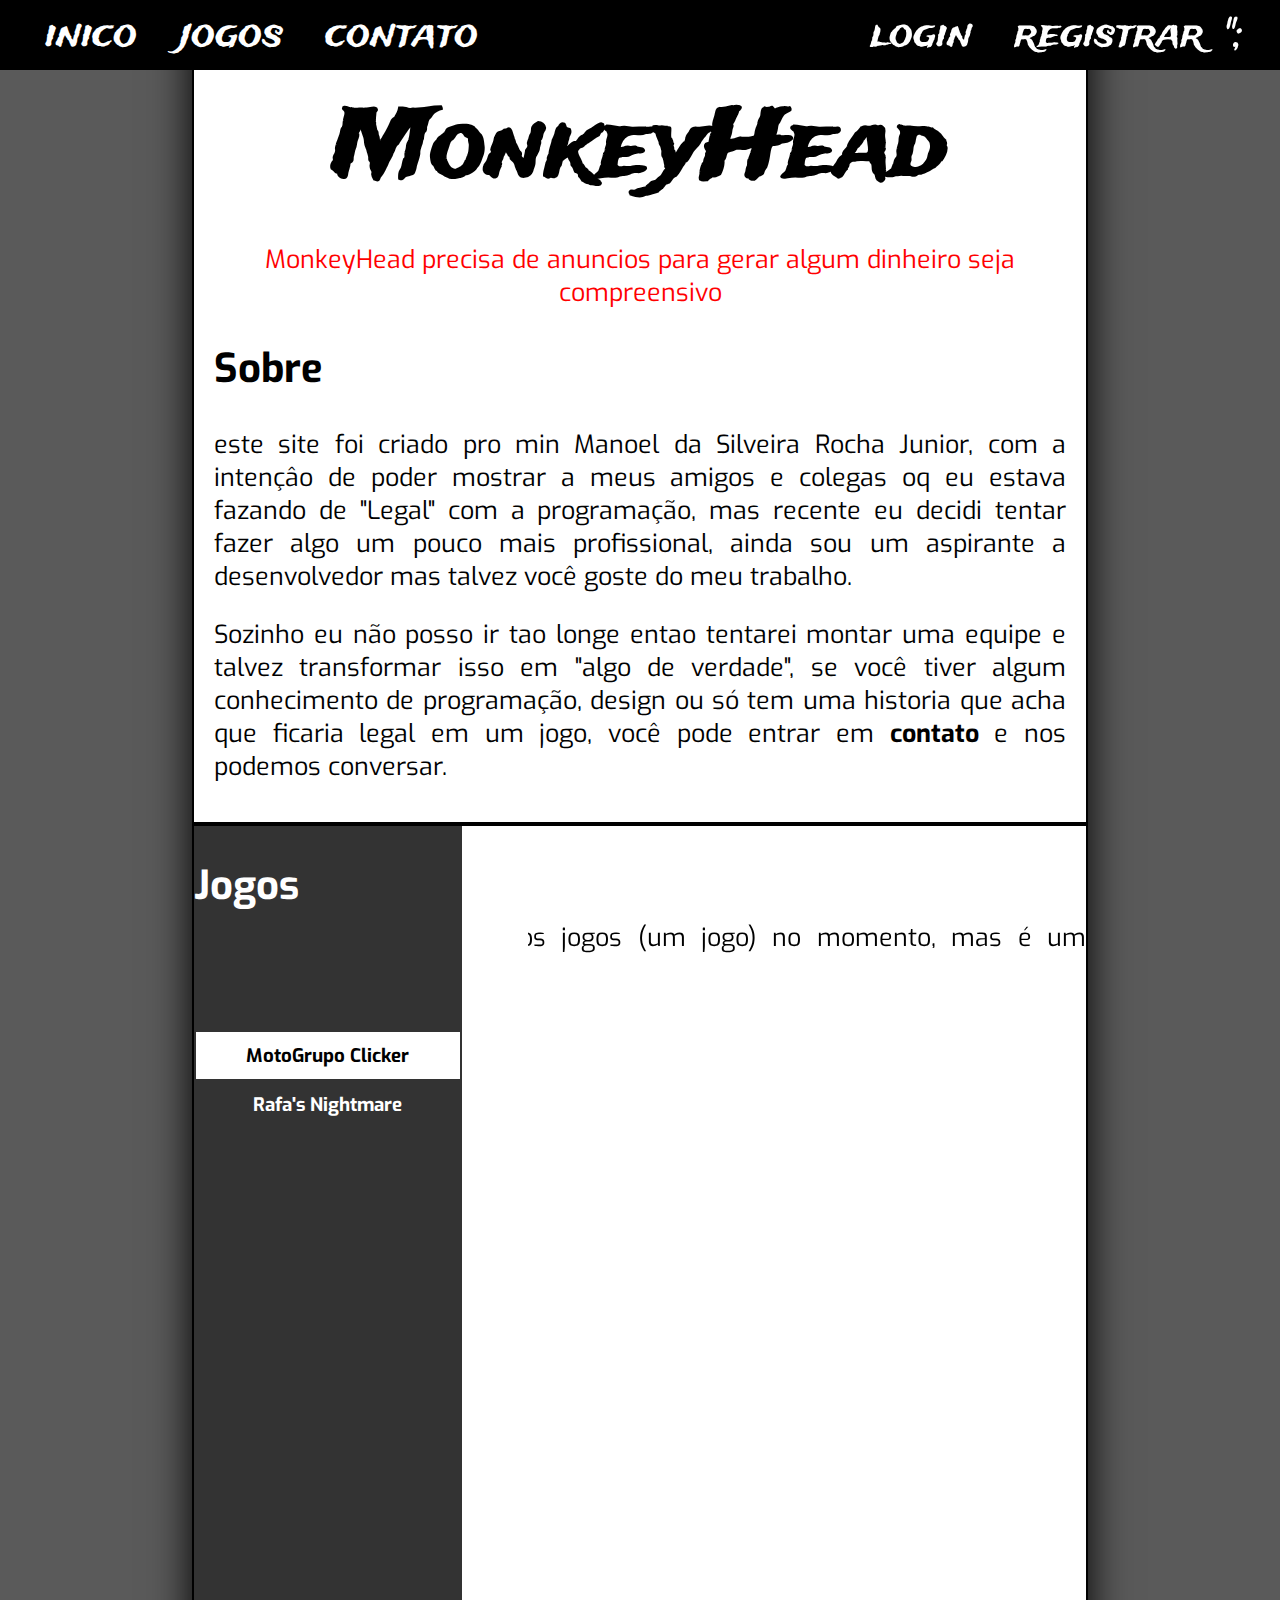
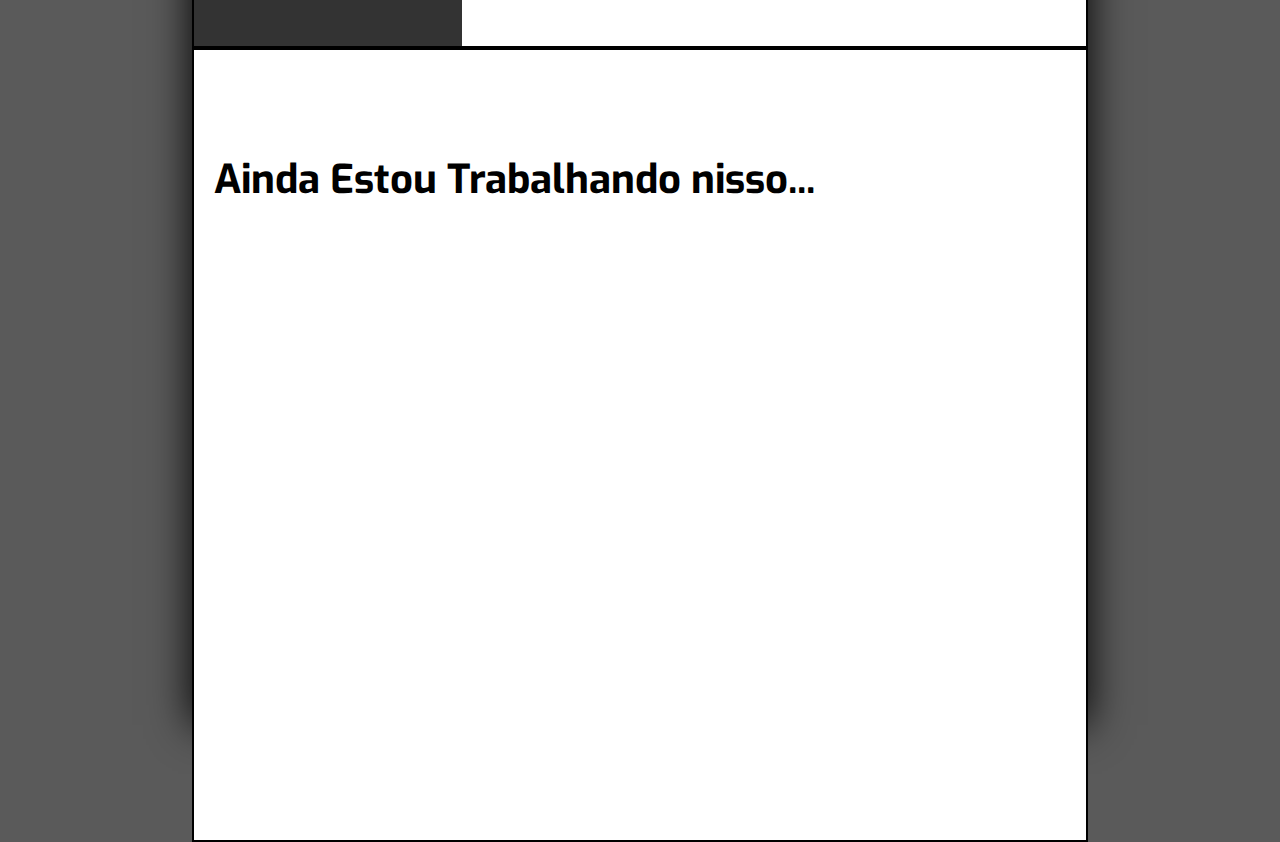
==== index.html @ 7d512f17 "change index.php to index.html" ====
<html lang="pt-br">

<head>
    <meta charset="UTF-8" />
    <meta name="viewport" content="width=device-width, initial-scale=1">
    <title> CabecaDeManoel </title>
    <link rel="stylesheet" type="text/css" href="_css/geral.css">
    <link rel="stylesheet" type="text/css" href="_css/home.css">

    <script type="text/javascript">


    </script>
    <section id="all">

        <header id="cabecalho">
            <nav class="menu">
                <ul>
                    <li><a href="#inicio">inico</a></li>
                    <li><a href="#linkjogos">jogos</a></li>
                    <li><a href="#contato">contato</a></li>
                </ul>

            </nav>

            <div class="autenticacao">
                <ul>
                <li><a href='#'>login</a></li>
                         <li><a href='#'>registrar</a></li>";
                </ul>
            </div>
            <ul>

        </header>

        <section id="inicio" class="paginas">
            <h1 class="myTitulo"> Inicio</h1>

            <h1> MonkeyHead </h1>

            <p class="aviso">
                MonkeyHead precisa de anuncios para gerar algum dinheiro seja compreensivo
            </p>

            <h2> Sobre </h2>

            <p>
                este site foi criado pro min Manoel da Silveira Rocha Junior, com a intençâo de poder mostrar a meus
                amigos e colegas
                oq eu estava fazando de "Legal" com a programação, mas recente eu decidi tentar fazer algo um pouco mais
                profissional,
                ainda sou um aspirante a desenvolvedor mas talvez você goste do meu trabalho.
            </p>

            <p>
                Sozinho eu não posso ir tao longe entao tentarei montar uma equipe e talvez transformar isso em "algo de
                verdade",
                se você tiver algum conhecimento de programação, design ou só tem uma historia que acha que ficaria
                legal em um jogo,
                você pode entrar em <a href="#contato">contato</a> e nos podemos conversar.
            </p>


        </section>


        <section id="jogos" class="paginas">
            <div id="linkjogos"></div>
            <h1 class="myTitulo">Jogos</h1> 

            <div id="gamesName">

                <h2>Jogos</h2>

                <table>

                    <tr>
                        <th></th>
                    </tr>
                    <tr>
                        <td onmousemove="selecionado('moto')" onmouseleave="voltar()" onclick="link(1)">
                            <h3 class="game"> <a href="_jogos/_motogrupo/MotoGrupoClicker.html"> MotoGrupo Clicker </a> </h3>
                        </td>
                    </tr>
                    <tr>
                    <td onmousemove="selecionado('nightmare')" onmouseleave="voltar()" onclick="link(2)">
                            <h3 class="game"> <a href="_jogos/_rafasnightmare/thenightmare.html"> Rafa's Nightmare </a> </h3>
                        </td>
                    </tr>

                </table>
            </div>

            <div id="gamesImage">

            <section id="section1">

                <div class="slides1" id="slide1">
                    <h1> 1 </h1>
                </div>

                <div class="slides1" id="slide2">
                    <h1> 2 </h1>
                </div>

                <div class="slides1" id="slide3">
                    <h1> 3 </h1>
                </div>

            </section>

            <section id="section2">

                <div class="slides2" id="slide4">
                    <h1> 4 </h1>
                </div>
                <div class="slides2" id="slide5">
                    <h1> 5 </h1>
                </div>
                <div class="slides2" id="slide6">
                    <h1> 6 </h1>
                </div>

            </section>

            </div>

            <div id="entre">
                <p>
                    Infelizmente temos poucos jogos (um jogo) no momento, mas é um começo
                </p>

            </div>


        </section>

        <section id="contato" class="paginas">
            <h1 class="myTitulo"> Contato</h1>

            <h2> Ainda Estou Trabalhando nisso... </h2>
        </section>


    </section>

    <div id="chiu"></div>

    <script>

        var fase = 1
        var emcima = 0
        var oSlide
        var td

        var mouse = "nada"
        var seila = 0

        function inicio() {
            const slides = document.querySelectorAll("#gamesImage > section")
            oSlide = Array.from(slides)
            const gamet = document.querySelectorAll("td")
            td = Array.from(gamet)
            
            processo1()
        }

        function processo1() {
            if (fase == 1) {
                oSlide[0].style.display = "block"
                oSlide[1].style.display = "none"
                td[0].style.color = "black"
                td[0].style.backgroundColor = "white"
                td[1].style.color = "white"
                td[1].style.backgroundColor = "#333"
                setTimeout(() => {
                    if (fase == 1) {
                        fase = 2
                    processo1()
                    }
                    
                }, 15000)
            } else if (fase == 2) {
                oSlide[1].style.display = "block"
                oSlide[0].style.display = "none"
                td[1].style.color = "black"
                td[1].style.backgroundColor = "white"
                td[0].style.color = "white"
                td[0].style.backgroundColor = "#333"
                setTimeout(() => {
                    if (fase == 2) {
                        fase = 1
                    processo1()
                    }
                    
                }, 15000)
            }
        }

        function selecionado(qual) {
            if(qual == "moto") {

                if(emcima == 0) {
                    fase = 0
                    emcima = 1
                    oSlide[0].style.display = "block"
                    oSlide[1].style.display = "none"
                    td[0].style.color = "black"
                    td[0].style.backgroundColor = "white"
                    td[1].style.color = "white"
                    td[1].style.backgroundColor = "#333"
                }  
            } else if (qual == "nightmare") {
                if (emcima == 0) {
                    fase = 0
                    emcima = 1
                    td[1].style.color = "black"
                    td[1].style.backgroundColor = "white"
                    td[0].style.color = "white"
                    td[0].style.backgroundColor = "#333"
                    oSlide[1].style.display = "block"
                    oSlide[0].style.display = "none"
                }
            }
        }

        function voltar() {
            fase = 1
            emcima = 0
            processo1()
        }

        function link(qual) {
            const gameLink = document.querySelectorAll(".game > a")
            const gameArray = Array.from(gameLink)
            if (qual == 1) {
                gameArray[0].click()
            }
        }

        inicio()






    </script>





    </body>

</html>
---- _css/geral.css ----
@import url('https://fonts.googleapis.com/css?family=Exo&display=swap');
@import url('https://fonts.googleapis.com/css?family=Trade+Winds&display=swap');

*{
   
   user-select: none;
}

.aviso {
   color: red;
   text-align: center;
}

html {
   width: 100%;
   height: 100%;
}

body{
   top: 0px;
   left: 0px;
   margin:0px;
   padding: 0px;
}
---- _css/home.css ----
/* MENU NÈ VEI */

#cabecalho {
    position: fixed;
    display: block;
    top: 0px;
    left: 0px;
    /* margin: 0px 15% 0px 15%; */
    height: 70px;
    width: 1600px;
    background-color: black;
    color: white;
    font-size: 30pt;
    padding: 0px;
    /* tem porcaria aki pra ver na hora de fazer o responsivo do cell meu amigo */
    z-index: 10;

}

#cabecalho ul {
    font-family: 'Trade Winds';
    display: inline-block;
    top: 0px;
    margin: 0px;
    padding: 0px;
    list-style: none;
}

#cabecalho li {
    display: inline-block;
    padding: 6px 20px 6px 10px;
}

#cabecalho a{
    color: white;
    text-decoration: none;
}

#cabecalho li a:hover {
    color: red;
    transition: 200ms;
}

.autenticacao {
    position: fixed;
    right: 35px;
    top: 0px;
    font-family: 'Trade Winds';
}

.menu {
    position: absolute;
    top: 0px;
    left: 35px;
}

body{

    background-color: #5a5a5a;
    top: 0px;
    left: 0px;
    margin:0px;
    padding: 0px;
}

#all {
    position: absolute;
    top: 0px;
    left: 15%;
    background-color: white;
    width: 70%;
    /* box-shadow: 0px 0px 40px black; */
    font-family: 'Exo', sans-serif;
    padding: 0px;

}

.paginas {
    top:0px;
    position:relative;
    max-width: 100%;
    height: 750px;
    background-color: white;
    z-index: 2;
    padding: 70px 20px 0px 20px;
    border-style: solid;
    border-width: 2px;
    border-color: black
}

#inicio {
    padding: 70px 20px 0px 20px
}

#contato {
    height: 720px;
}

#chiu {
    position: absolute;
    width: 70%;
    height: 2300px;
    margin: 0px 15%;
    padding: 0px;;
    box-shadow: 0px 25px 40px black;
    background-color: white;
    z-index: 0;
}

.myTitulo {
    display: none;
    font-size: 25pt;
}

/* Inicio/Sobre */

#inicio h1{
    font-family: 'Trade winds';
    font-size: 70pt;
    margin: 10px auto;
    text-align: center;
}

h2 {
    font-size: 30pt;
}

p {
    font-size: 25px;
    text-align: justify;
}

p a{
    color: black;
    text-decoration: none;
    font-weight: bold;
}

p a:hover {
    text-decoration: underline;
}

/* JOGOS */

#gamesName {
    position: absolute;
    width: 30%;
    left: 0px;
    height: 100%;
    top: 0px;
    background-color: #333;
    color: white;
    z-index: 10;
}

#entre {
    position: absolute;
}

#entre p {
    background: linear-gradient(to right, white 36%, black 0);
    -webkit-background-clip: text;
    -webkit-text-fill-color: transparent;
}

#gamesName h3 {
    margin: 10px;
    text-align: center;

}

.game a{
    text-decoration: none;
    color: inherit
}

#gamesName table {
    position: absolute;
    width: 100%;
    top: 200px; 
}

#gamesName td {
    transition: 300ms;
    color: white;
}

#gamesName table td:hover {
    background-color: white;
    color:black
}


#gamesImage {
    position:absolute;
    top:0px;
    right: 0px;
    width: 70%;
    height: 900px;
    overflow: hidden;
}

 .slides1 {
    position: absolute;
    opacity: 0;
    top:0px;
    left:0px;
    max-height: 100%;
    min-height: 100%;
    width: 100%;
    font-size: 50pt;
    animation-name: animacaoSlide;
    animation-duration: 15s;
    animation-iteration-count: infinite;
}

.slides2 {
    position: absolute;
    opacity: 0;
    top:0px;
    left:0px;
    max-height: 100%;
    min-height: 100%;
    width: 100%;
    font-size: 50pt;
    animation-name: animacaoSlide;
    animation-duration: 15s;
    animation-iteration-count: infinite;
}

#slide1{
    background-color:rgb(130, 0, 252) ;
}

#slide2 {
    background-color: yellow;
}

#slide3 {
    background-color: red;
}

#slide4 {
    background-color: blue;
}

#slide5 {
    background-color: green;
}

#slide6 {
    background-color: rgb(255, 111, 255);
}

@keyframes animacaoSlide{
    25%{
        opacity: 1;
        transform: scale(1,1.1);
    }

    50% {
        opacity: 0;
    }
}

.slides1:nth-child(2){
    animation-delay: 5s;
}

.slides1:nth-child(3){
    animation-delay: 10s;
}

.slides2:nth-child(2){
    animation-delay: 5s;
}

.slides2:nth-child(3){
    animation-delay: 10s;
}

#gamesImage section {
    position: absolute;
    top:0px;
    left:0px;
    max-height: 100%;
    min-height: 100%;
    width: 100%;
    display:none;
}

#linkjogos {
    position: absolute;
    top: -33px;
}

peq{
    position: absolute;
    font-size: 15pt;
    top: 5px;
    left: -80px;
}

peql {
    position: absolute;
    font-size: 15pt;
    top: 28px;
    left: -70px;
    color: red
}

#cabecalho peql a {
    color: red;
}

/*  RESPONSIVO  */


/* WIdth */

@media (max-width: 900px) {
    #all {
        width: 100%;
        left: 0px;
    }

    .autenticacao{
        left: 0px;
        width: 100%;
    }

    #logado{
        left: 0px;
        font-size: 15pt;
    
    }

    peq{
        position: relative;
        left:10px;
    }

    d{
        position: relative;
        top: 5px;
        left: 10px;
    }

    peql {
        left: 300px;
        top: 10px;
    }
 
    #chiu {
     width: 70%;
 
     margin: 0px 15%;
    }
 
    .menu{
        display: none;
    }

    #cabecalho{
        padding:0px;
        font-size: 30px;
        height: 40px;
    }

    #cabecalho h1{
        margin: 0px;
        padding-top: 0px;
    }

    #cabecalho ul, #cabecalho li{
        position: relative;
        top:-10px;
        left: 0px;
    }

    #inicio h1{
        font-family: 'Trade winds';
        font-size:35pt;
        margin: 10px auto;
        text-align: center;
    }

    p {
        font-size: 16px;
        text-align: justify;
    }

    /* jogos se tela pequena muda */

    #gamesName {
        width: 100%;
        height: 200px;
    }

    #gamesName table {
        top: 100px; 
    }

    #gamesImage {
        top:200px;
        width: 100%;
    }

 }


 @media (max-width: 330px) {
    #inicio h1 {
        font-size: 25pt;
    }
}

 @media (max-width: 600px) {
    #cabecalho{
        padding:0px;
        font-size: 25px;
        height: 40px;
    }
  }


   /* HEIGTH */



  @media (min-height: 1000px) {
      body, html {
          height: 100%;
      }
    .paginas {
          height: 33%;
      }

      #contato {
          height: 33%;
      }

      #all{
          height: 299%;
      }
      #chiu {
        position: absolute;
        width: 70%;
        height: 300%;
        margin: 0px 15%;
        padding: 0px;;
        box-shadow: 0px 25px 40px black;
        background-color: white;
        z-index: 0;
    }

    p{
        font-size: 30px;
    }

    #gamesImage{
        height: 100%;
    }
  }
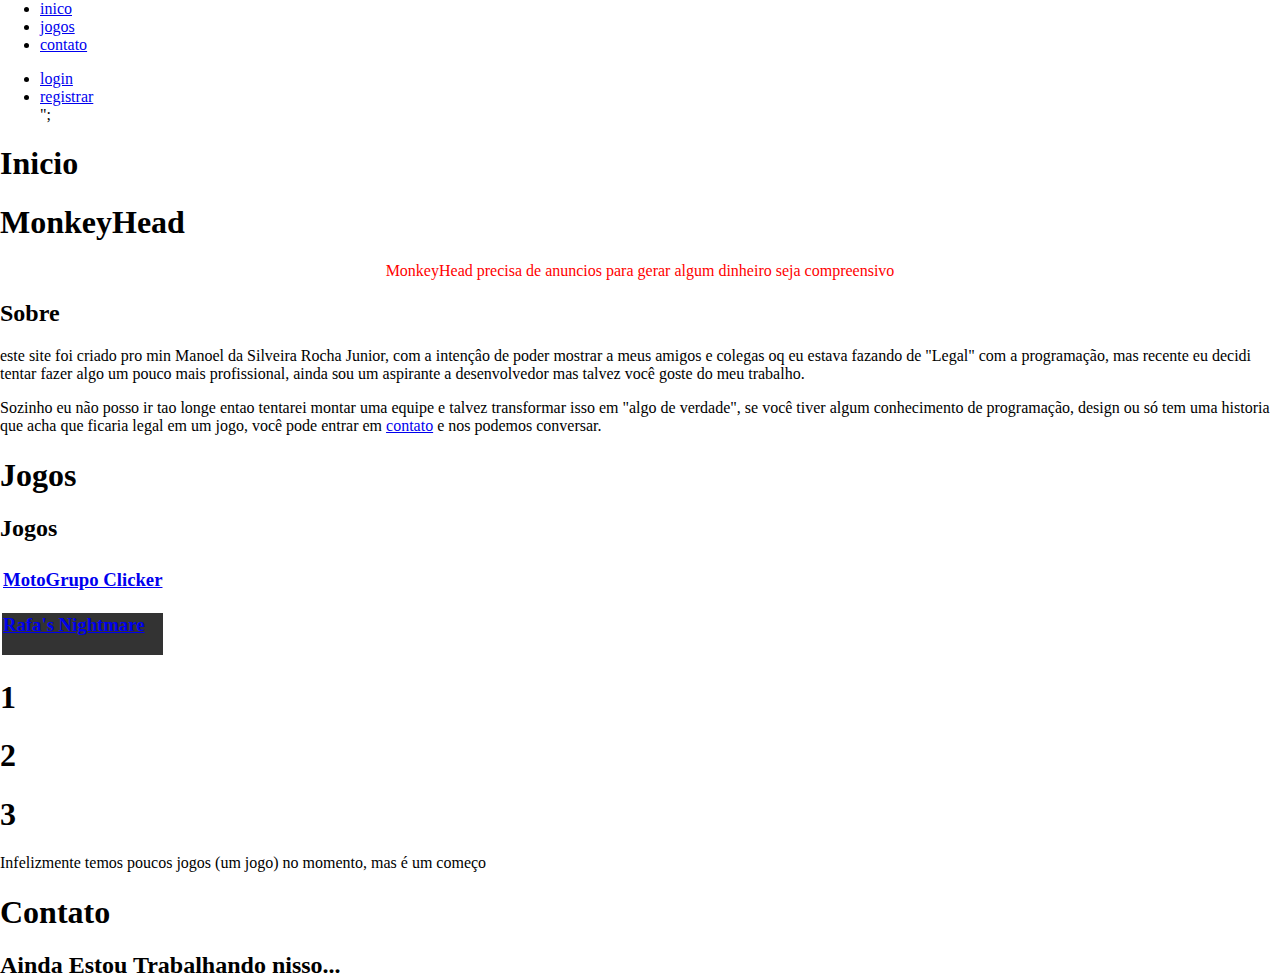
==== commit e3b9ec69: "teste css" ====
--- a/index.html
+++ b/index.html
@@ -4,8 +4,8 @@
     <meta charset="UTF-8" />
     <meta name="viewport" content="width=device-width, initial-scale=1">
     <title> CabecaDeManoel </title>
-    <link rel="stylesheet" type="text/css" href="_css/geral.css">
-    <link rel="stylesheet" type="text/css" href="_css/home.css">
+    <link rel="stylesheet" type="text/css" href="./_css/geral.css">
+    <link rel="stylesheet" type="text/css" href="/_css/geral.css">
 
     <script type="text/javascript">
 
@@ -237,20 +237,7 @@
                 gameArray[0].click()
             }
         }
-
         inicio()
-
-
-
-
-
-
     </script>
-
-
-
-
-
     </body>
-
 </html>